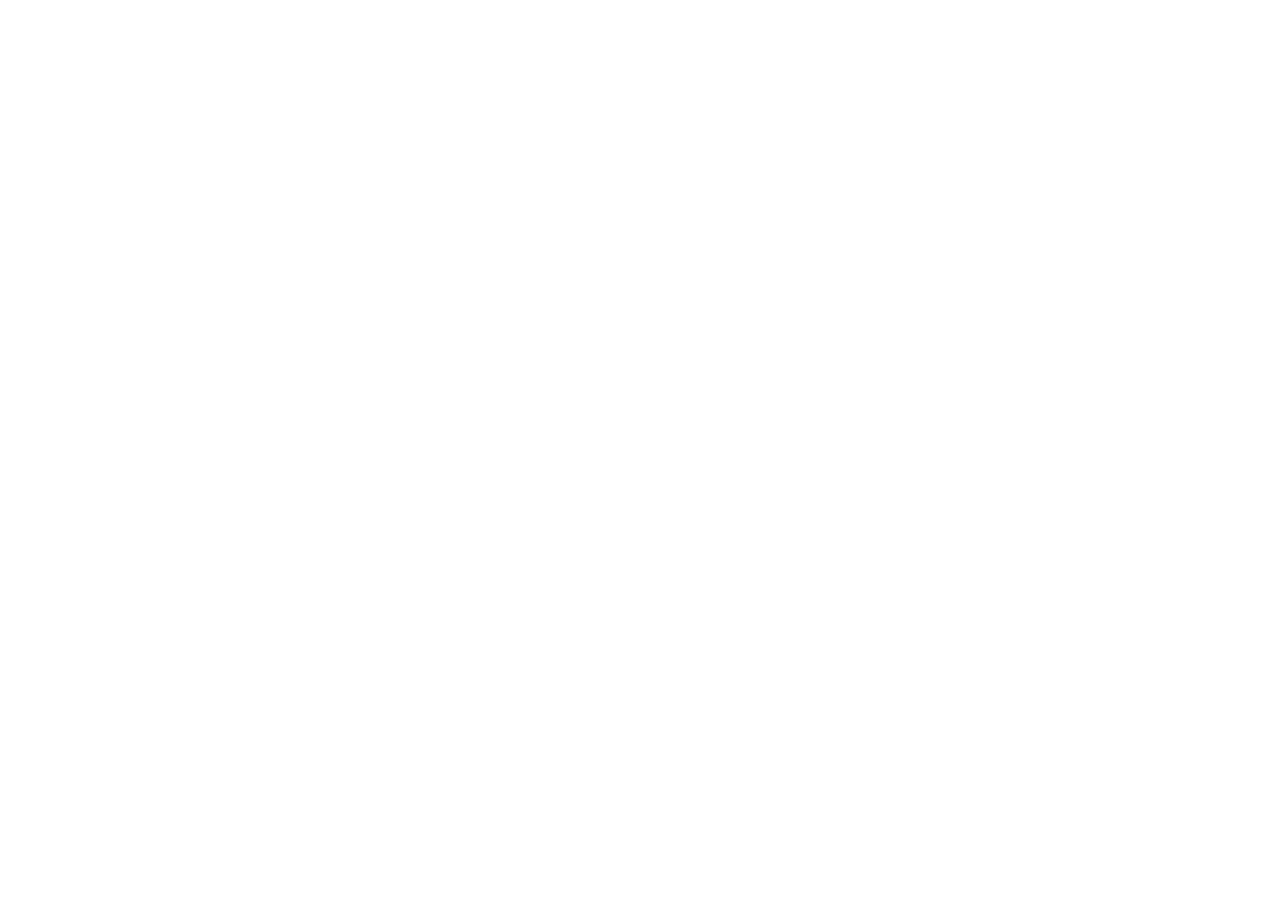
==== index.html @ 87941c49 "Initial commit" ====
<!DOCTYPE html>
<html lang="en">
<head>
    <meta charset="UTF-8">
    <meta name="viewport" content="width=device-width, initial-scale=1.0">
    <title>Document</title>
    <link rel="stylesheet" href="css/style.css">
</head>
<body>
    
</body>
</html>
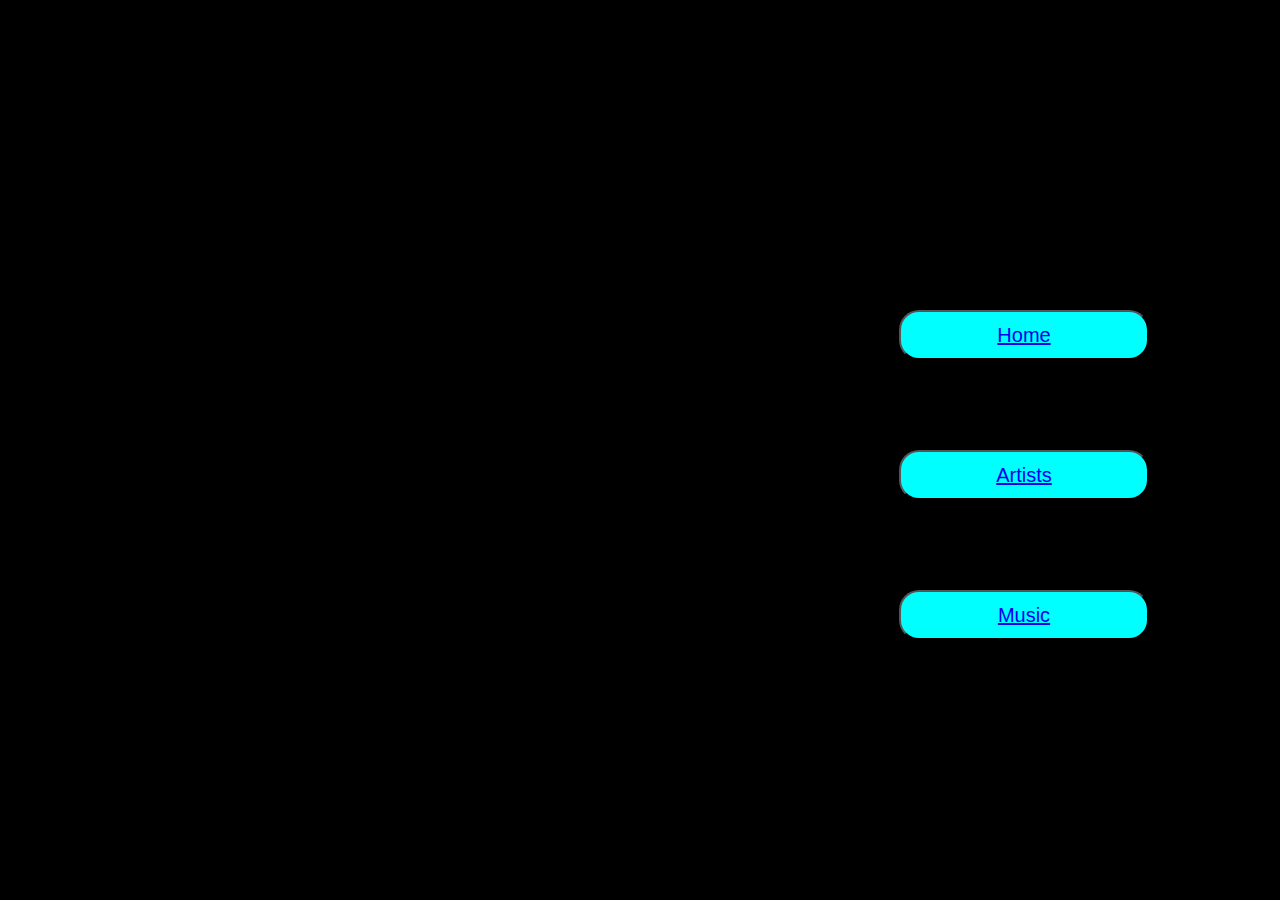
==== commit d5f0e9f2: "Update index.html" ====
--- a/index.html
+++ b/index.html
@@ -3,10 +3,20 @@
 <head>
     <meta charset="UTF-8">
     <meta name="viewport" content="width=device-width, initial-scale=1.0">
-    <title>Document</title>
+    <title>Musical Tunes</title>
     <link rel="stylesheet" href="css/style.css">
 </head>
 <body>
-    
+    <div class="container">
+        <div class="background-image">
+        
+
+            <div class="meun">
+                <button><a href="index.html">Home</a></button>
+                <button><a href="html/artists.html">Artists</a></button>
+                <button><a href="#">Music</a></button>
+            </div>
+        </div>
+    </div>
 </body>
 </html>--- a/css/style.css
+++ b/css/style.css
@@ -0,0 +1,44 @@
+body, html {
+    height: 100%;
+    margin: 0%;   
+ }
+
+ .container {
+    position: relative;
+    height: 100%;
+}
+ 
+.background-image {
+    background-image: url("../media/images/img-1.jpeg");
+    background-size:cover;
+    background-repeat: no-repeat;
+    background-position: center;
+    background-attachment: fixed;
+    background-color: black;
+    
+    height: 100%;
+}
+
+.meun{
+    position:absolute;
+    top: 50%;
+    left: 80%;
+    transform: translate(-50%,-50%);
+    text-align: center;
+    padding-top: 140px;
+   
+    
+    
+}
+.meun button {
+    display:block;
+    width: 250px;
+    height: 50px;
+    background-color:aqua; 
+    margin-bottom: 90px; 
+    border-radius: 20px;
+    border-color: black;
+
+    font-size: 20px
+}
+
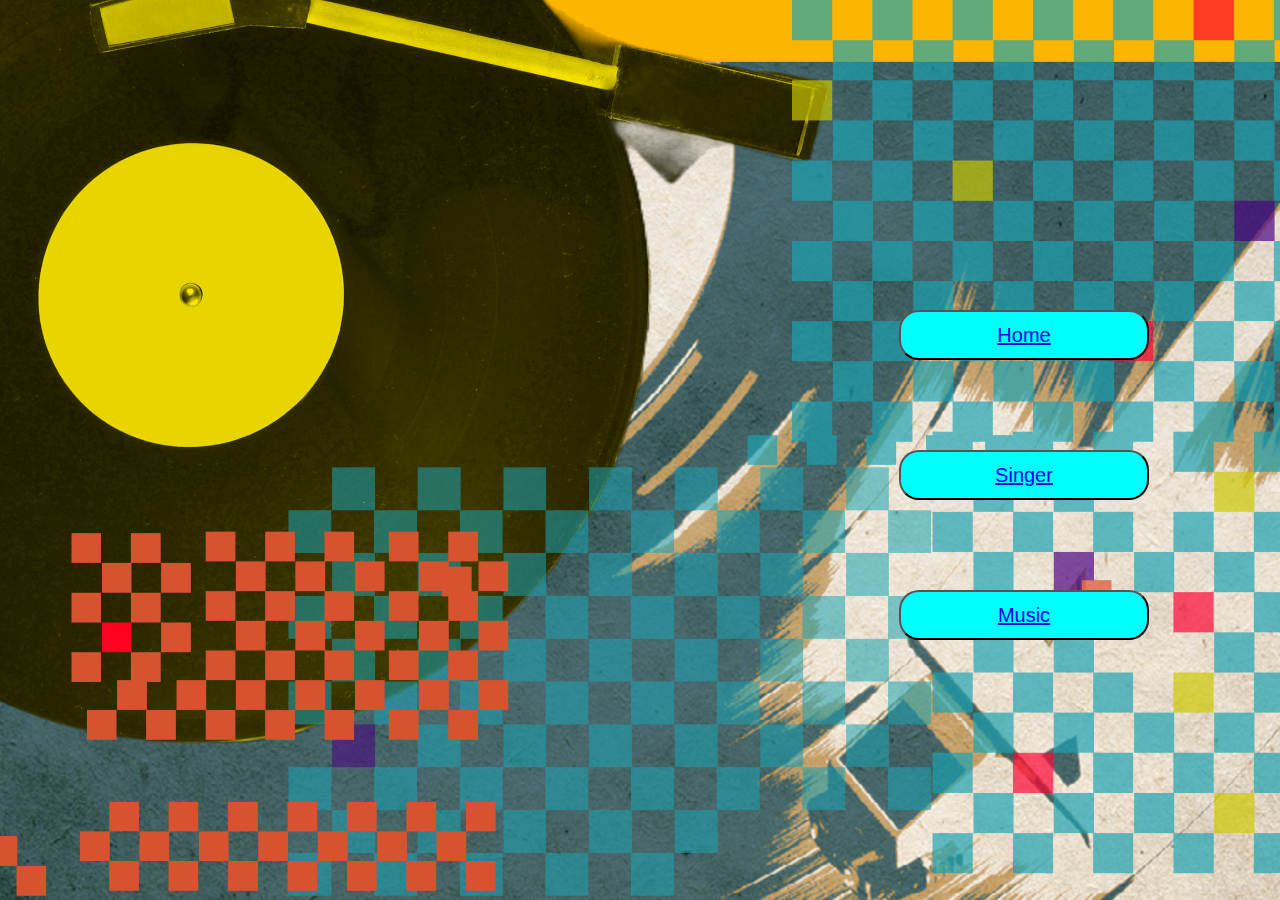
==== commit 79e0f1bd: "Update index.html" ====
--- a/index.html
+++ b/index.html
@@ -13,7 +13,7 @@
 
             <div class="meun">
                 <button><a href="index.html">Home</a></button>
-                <button><a href="html/artists.html">Artists</a></button>
+                <button><a href="html/artists.html">Singer</a></button>
                 <button><a href="#">Music</a></button>
             </div>
         </div>
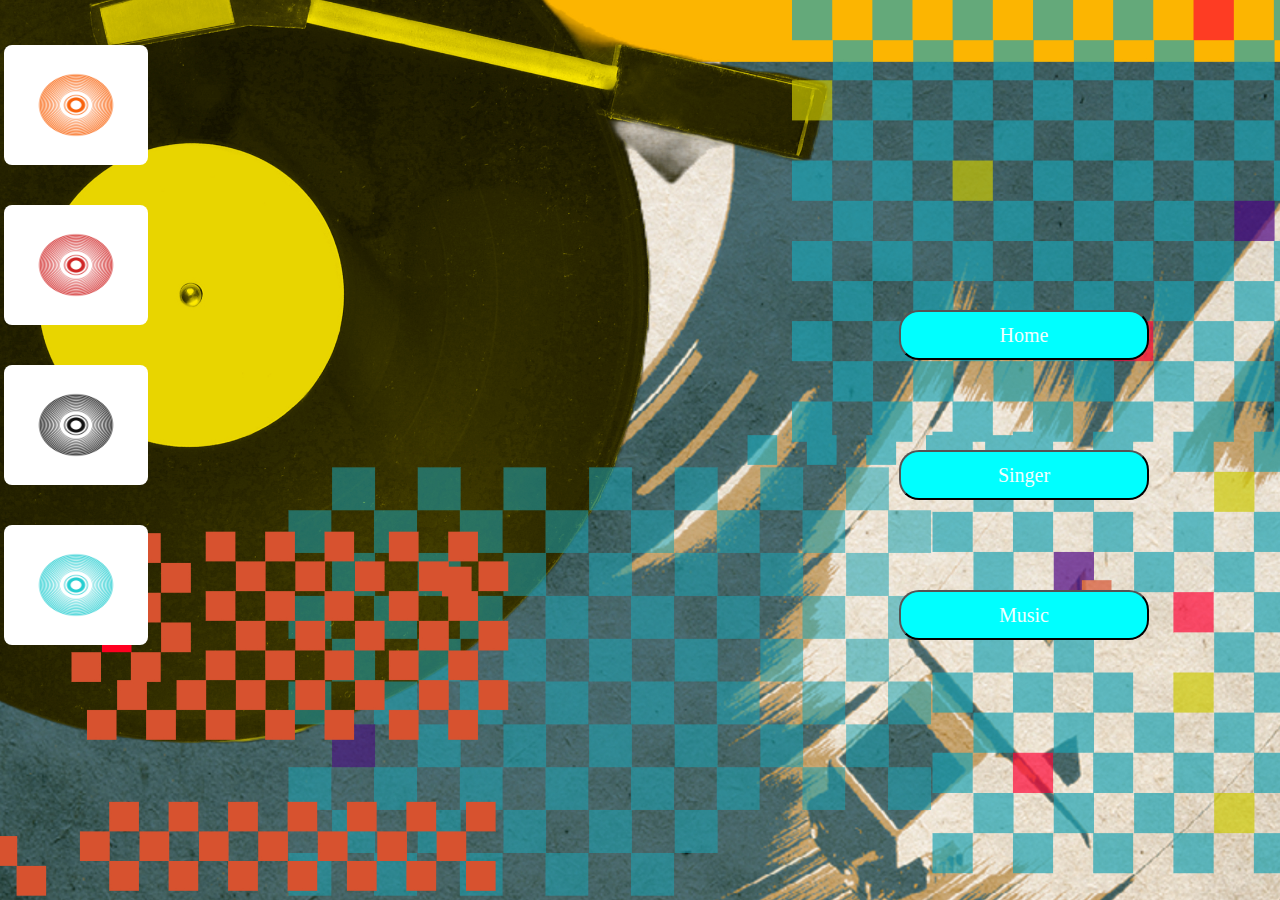
==== commit 776d1e25: "update" ====
--- a/index.html
+++ b/index.html
@@ -8,9 +8,34 @@
 </head>
 <body>
     <div class="container">
+        <div class="img">
+            <div class="image-container">
+                <img src="media/images/R&B-1.jpeg" alt="R&B Image">
+                <div class="overlay">
+                    <div class="text">R&B</div>
+                </div>
+            </div>
+            <div class="image-container">
+                <img src="media/images/Folk music-2.jpeg" alt="Folk Music Image">
+                <div class="overlay">
+                    <div class="text">Folk Music</div>
+                </div>
+            </div>
+            <div class="image-container">
+                <img src="media/images/Rock -3.jpeg" alt="Rock Image">
+                <div class="overlay">
+                    <div class="text">Rock</div>
+                </div>
+            </div>
+            <div class="image-container">
+                <img src="media/images/Blues-4.jpeg" alt="Blues Image">
+                <div class="overlay">
+                    <div class="text">Blues</div>
+                </div>
+            </div>
+        </div>
+
         <div class="background-image">
-        
-
             <div class="meun">
                 <button><a href="index.html">Home</a></button>
                 <button><a href="html/artists.html">Singer</a></button>
--- a/css/style.css
+++ b/css/style.css
@@ -1,13 +1,19 @@
+
 body, html {
     height: 100%;
-    margin: 0%;   
- }
+    margin: auto;   
+}
 
- .container {
+@font-face {
+    font-family: ERTHQAKE;
+    src: url("../media/font/ERTHQAKE.ttf") format('truetype');
+}
+
+.container {
     position: relative;
     height: 100%;
 }
- 
+
 .background-image {
     background-image: url("../media/images/img-1.jpeg");
     background-size:cover;
@@ -26,11 +32,12 @@
     transform: translate(-50%,-50%);
     text-align: center;
     padding-top: 140px;
-   
-    
+    font-family:  ERTHQAKE;
+    color: white; 
     
 }
 .meun button {
+    font-family:  ERTHQAKE;
     display:block;
     width: 250px;
     height: 50px;
@@ -38,7 +45,61 @@
     margin-bottom: 90px; 
     border-radius: 20px;
     border-color: black;
+    font-size: 20px
 
-    font-size: 20px
+}
+.meun button a{
+    color: azure;
+    text-decoration: none;
 }
 
+
+.img {
+    position: absolute;
+    top: 40%;
+    left: 5%; 
+    transform: translate(-50%, -50%);
+    justify-content: space-between;
+    flex-wrap: wrap;
+    justify-content: space-between;
+}
+
+.img img {
+    width: 120%;
+    height: 120px;
+    display: block;
+    margin-bottom: 40px;
+    margin-top: 10px;
+    border-radius: 8px;
+}
+
+.image-container {
+    position: relative;
+    margin-bottom: 10px;
+}
+.overlay {
+    position: absolute;
+    top: 0%;
+    left: 0;
+    right: 0;
+    background-color: rgba(4, 28, 37, 0.7);
+    overflow: hidden;
+    width: 120%;
+    height: 0;
+    transition: .5s ease;
+}
+
+.text {
+    white-space: nowrap;
+    color: rgb(255, 255, 255);
+    font-size: 20px;
+    position: absolute;
+    top: 50%;
+    left: 50%;
+    transform: translate(-50%, -50%);
+    -ms-transform: translate(-50%, -50%);
+}
+
+.image-container:hover .overlay {
+    height: 100%;
+}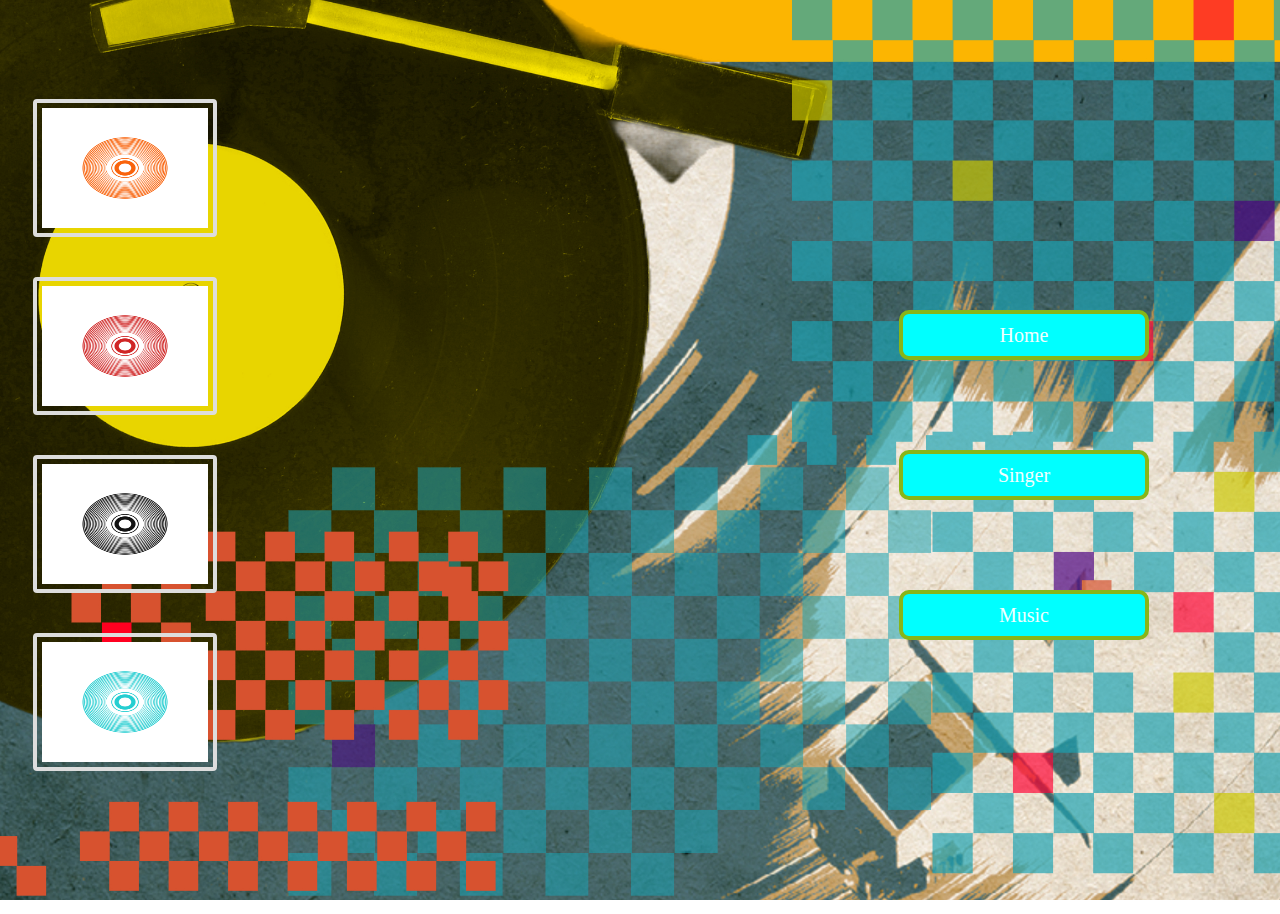
==== commit 178c0704: "uodate" ====
--- a/index.html
+++ b/index.html
@@ -8,6 +8,10 @@
 </head>
 <body>
     <div class="container">
+        <div class="music">
+            <iframe frameborder="no" border="0" marginwidth="0" marginheight="0" width=400 height=100 src="//music.163.com/outchain/player?type=2&id=1849731849&auto=1&height=66"></iframe>
+        </body>
+        </div>
         <div class="img">
             <div class="image-container">
                 <img src="media/images/R&B-1.jpeg" alt="R&B Image">
@@ -43,5 +47,5 @@
             </div>
         </div>
     </div>
-</body>
+
 </html>--- a/css/style.css
+++ b/css/style.css
@@ -1,7 +1,8 @@
 
 body, html {
     height: 100%;
-    margin: auto;   
+    margin: auto;  
+    overflow: hidden;  
 }
 
 @font-face {
@@ -19,7 +20,6 @@
     background-size:cover;
     background-repeat: no-repeat;
     background-position: center;
-    background-attachment: fixed;
     background-color: black;
     
     height: 100%;
@@ -43,8 +43,8 @@
     height: 50px;
     background-color:aqua; 
     margin-bottom: 90px; 
-    border-radius: 20px;
-    border-color: black;
+    border-radius: 10px;
+    border: 4px solid #88b518;
     font-size: 20px
 
 }
@@ -56,8 +56,8 @@
 
 .img {
     position: absolute;
-    top: 40%;
-    left: 5%; 
+    top: 50%;
+    left: 8%; 
     transform: translate(-50%, -50%);
     justify-content: space-between;
     flex-wrap: wrap;
@@ -70,12 +70,18 @@
     display: block;
     margin-bottom: 40px;
     margin-top: 10px;
-    border-radius: 8px;
+    border-radius: 10px;
+    border: 4px solid #dddddd;
+    border-radius: 4px;
+    padding: 5px;
+    
+    
 }
 
 .image-container {
     position: relative;
     margin-bottom: 10px;
+    margin-top: 10px;
 }
 .overlay {
     position: absolute;
@@ -84,7 +90,7 @@
     right: 0;
     background-color: rgba(4, 28, 37, 0.7);
     overflow: hidden;
-    width: 120%;
+    width: 130%;
     height: 0;
     transition: .5s ease;
 }
@@ -102,4 +108,10 @@
 
 .image-container:hover .overlay {
     height: 100%;
+}
+
+.music{
+    position: absolute;
+    top: 90%;
+    left: 30%;  
 }